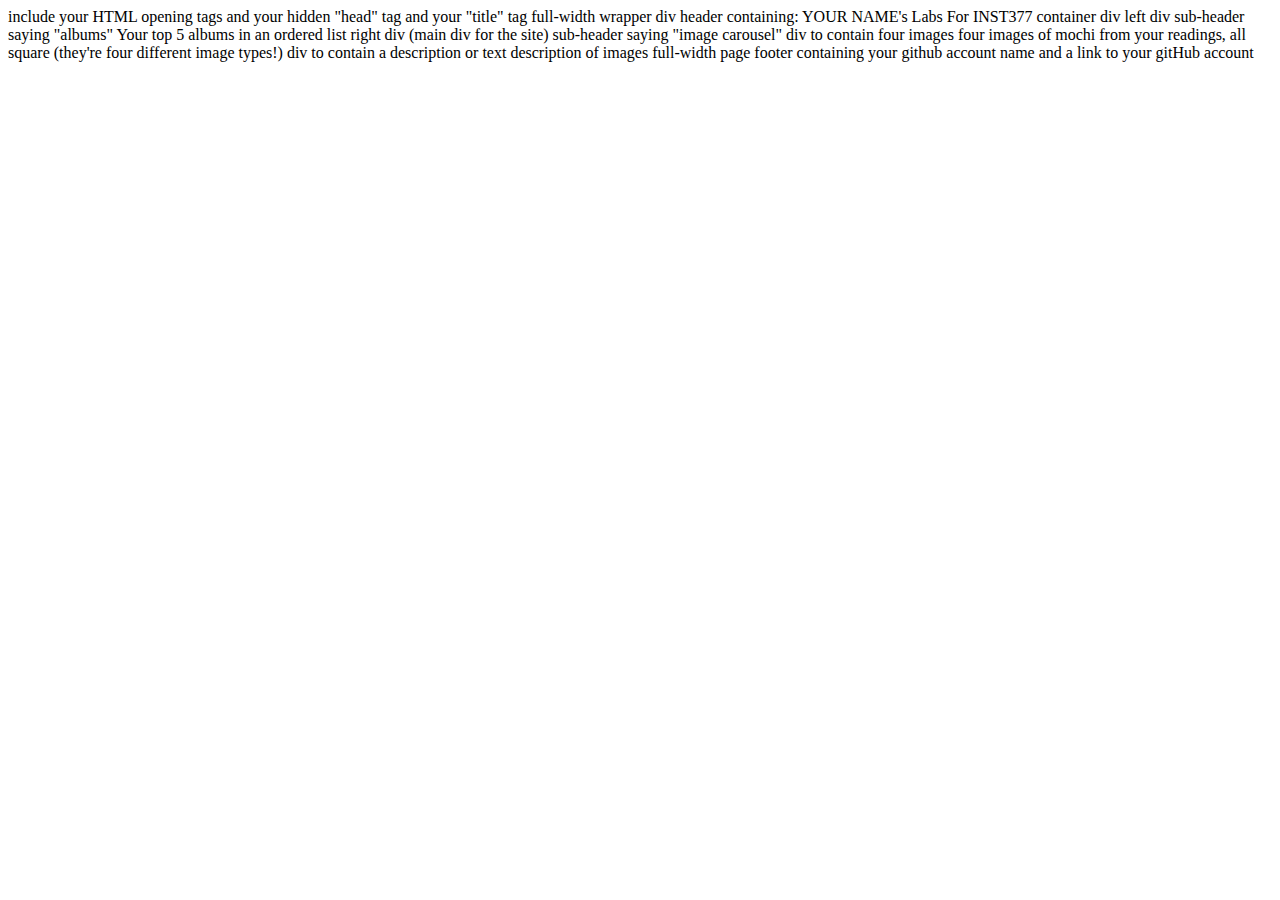
==== client/lab_1/index.html @ 5fe4423a "lab1 html structure" ====
<html lang="en">
<head>
  <meta charset="UTF-8">
  <meta http-equiv="X-UA-Compatible" content="IE=edge">
  <meta name="viewport" content="width=device-width, initial-scale=1.0">
  <title>Gregory Ho's Labs</title>
</head>
<body>
  
</body>
</html>
include your HTML opening tags
and your hidden "head" tag
and your "title" tag


full-width wrapper div
  header containing: YOUR NAME's Labs For INST377
  container div
      left div
        sub-header saying "albums"
        Your top 5 albums in an ordered list
      right div (main div for the site)
        sub-header saying "image carousel"
          div to contain four images
            four images of mochi from your readings, all square (they're four different image types!)
          div to contain a description or text
            description of images


full-width page footer containing your github account name and a link to your gitHub account
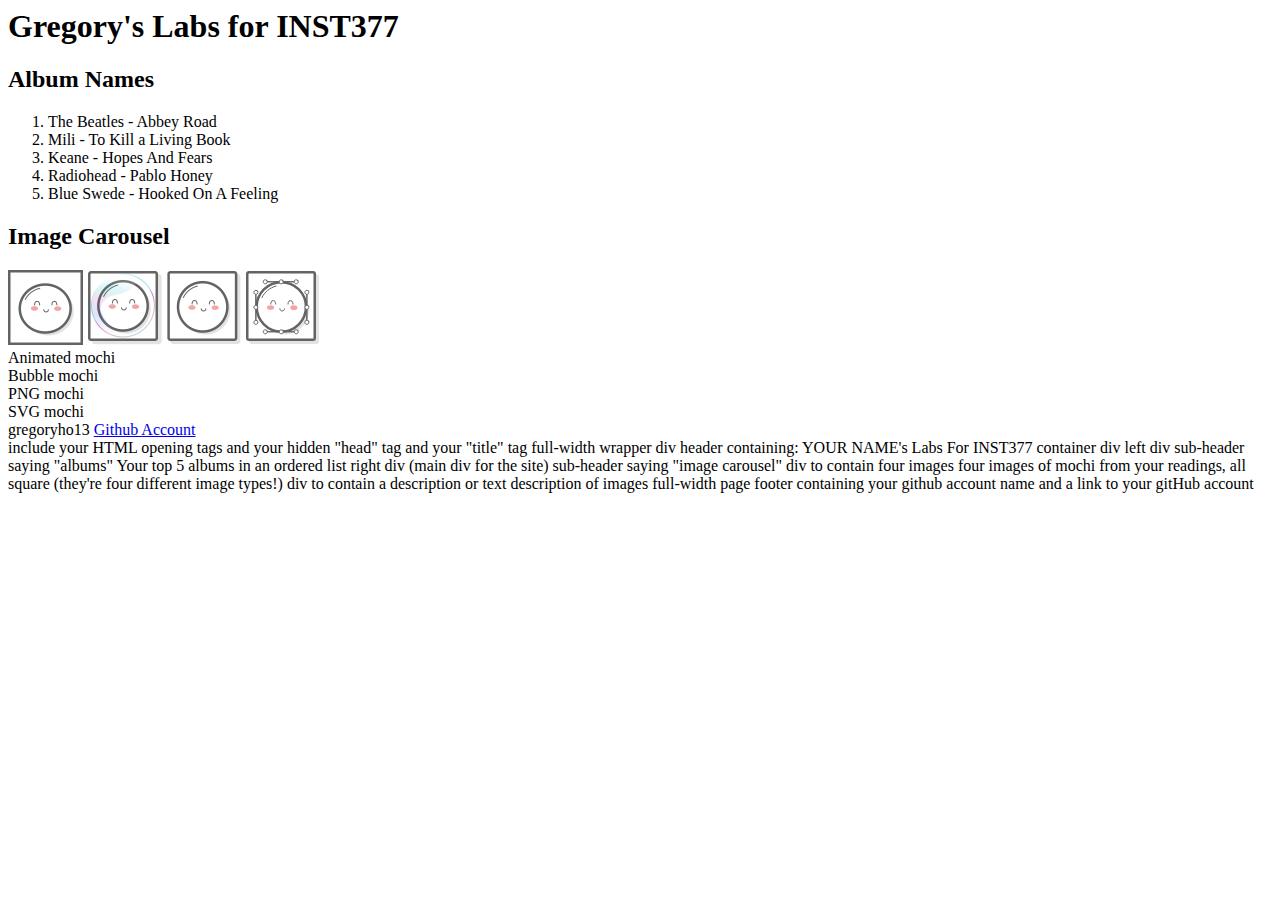
==== commit da73d2ad: "lab1 html content/images" ====
--- a/client/lab_1/index.html
+++ b/client/lab_1/index.html
@@ -6,7 +6,37 @@
   <title>Gregory Ho's Labs</title>
 </head>
 <body>
-  
+  <div>
+    <header><h1>Gregory's Labs for INST377</h1></header>
+    <div>
+      <div>
+        <h2>Album Names</h2>
+        <ol>
+          <li>The Beatles - Abbey Road</li>
+          <li>Mili - To Kill a Living Book</li>
+          <li>Keane - Hopes And Fears</li>
+          <li>Radiohead - Pablo Honey</li>
+          <li>Blue Swede - Hooked On A Feeling</li>
+        </ol>
+      </div>
+      <div>
+        <h2>Image Carousel</h2>
+        <div>
+          <img src="images/mochi.gif" width="75">
+          <img src="images/mochi.jpg" width="75">
+          <img src="images/mochi.png" width="75">
+          <img src="images/mochi.svg" width="75">
+        </div>
+        <div>
+          Animated mochi<br>
+          Bubble mochi<br>
+          PNG mochi<br>
+          SVG mochi
+        </div>
+      </div>
+    </div>
+  </div>
+  <footer>gregoryho13 <a href="http://github.com/gregoryho13/INST377-Lab-Work/" target="_blank" rel="noopener noreferrer">Github Account</a></footer>
 </body>
 </html>
 include your HTML opening tags
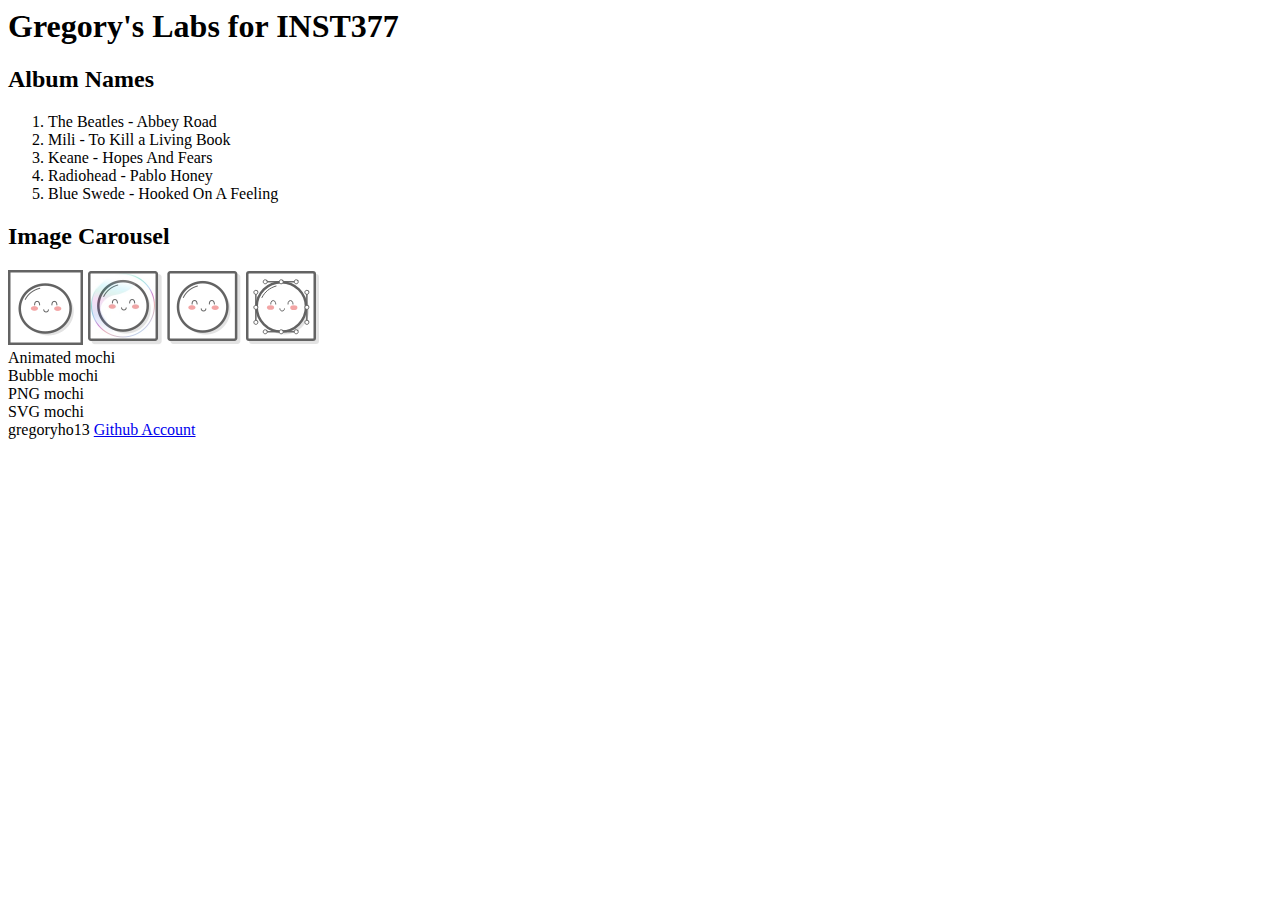
==== commit bd90a3d2: "lab1 delete desc" ====
--- a/client/lab_1/index.html
+++ b/client/lab_1/index.html
@@ -38,24 +38,4 @@
   </div>
   <footer>gregoryho13 <a href="http://github.com/gregoryho13/INST377-Lab-Work/" target="_blank" rel="noopener noreferrer">Github Account</a></footer>
 </body>
-</html>
-include your HTML opening tags
-and your hidden "head" tag
-and your "title" tag
-
-
-full-width wrapper div
-  header containing: YOUR NAME's Labs For INST377
-  container div
-      left div
-        sub-header saying "albums"
-        Your top 5 albums in an ordered list
-      right div (main div for the site)
-        sub-header saying "image carousel"
-          div to contain four images
-            four images of mochi from your readings, all square (they're four different image types!)
-          div to contain a description or text
-            description of images
-
-
-full-width page footer containing your github account name and a link to your gitHub account+</html>